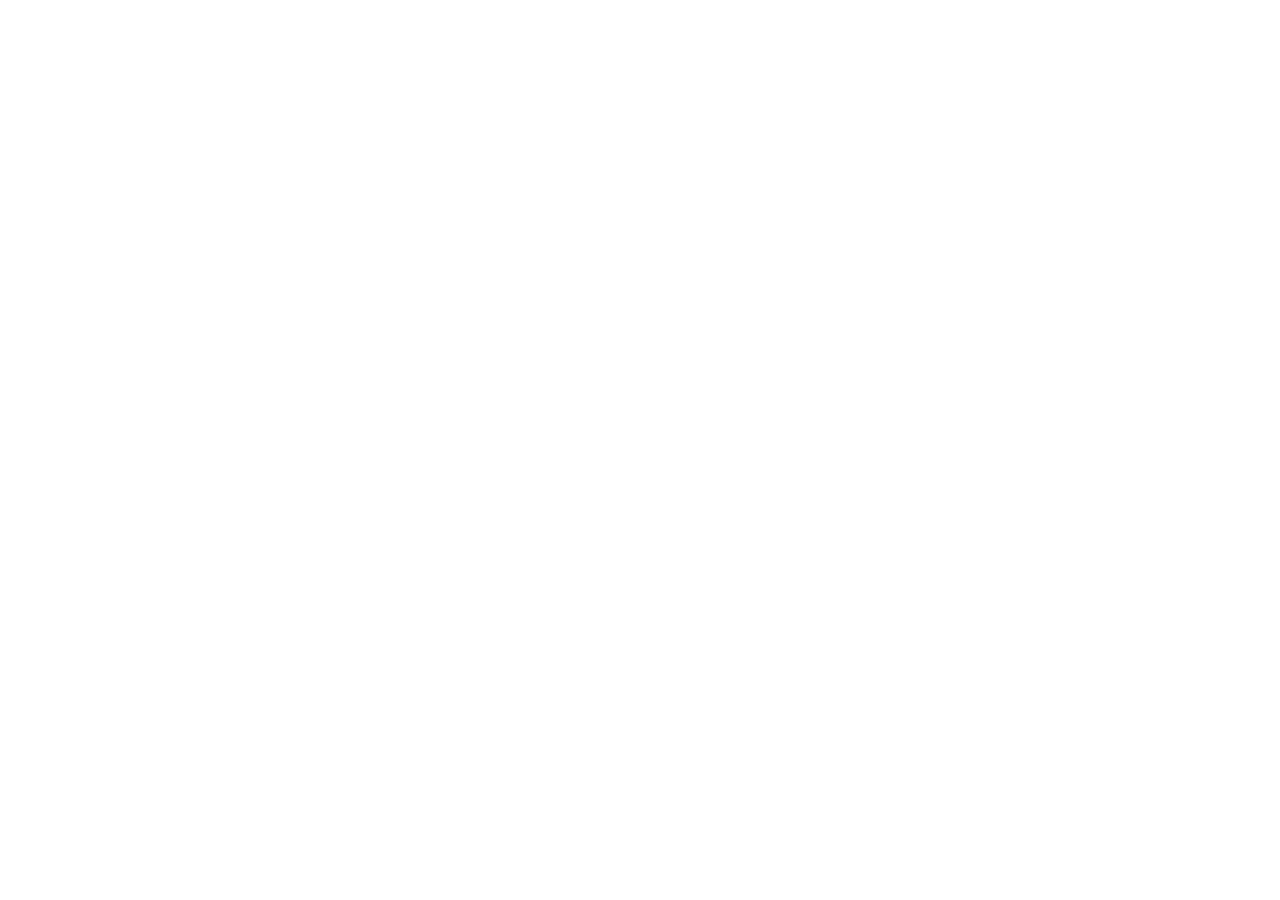
==== web/index.html @ 98d83a31 "create a test web" ====
<!DOCTYPE html>
<html lang="en">
<head>
    <meta charset="UTF-8">
    <meta name="viewport" content="width=device-width, initial-scale=1.0">
    <title>novel.test</title>
</head>
<body>
    <h1></h1>
</body>
</html>
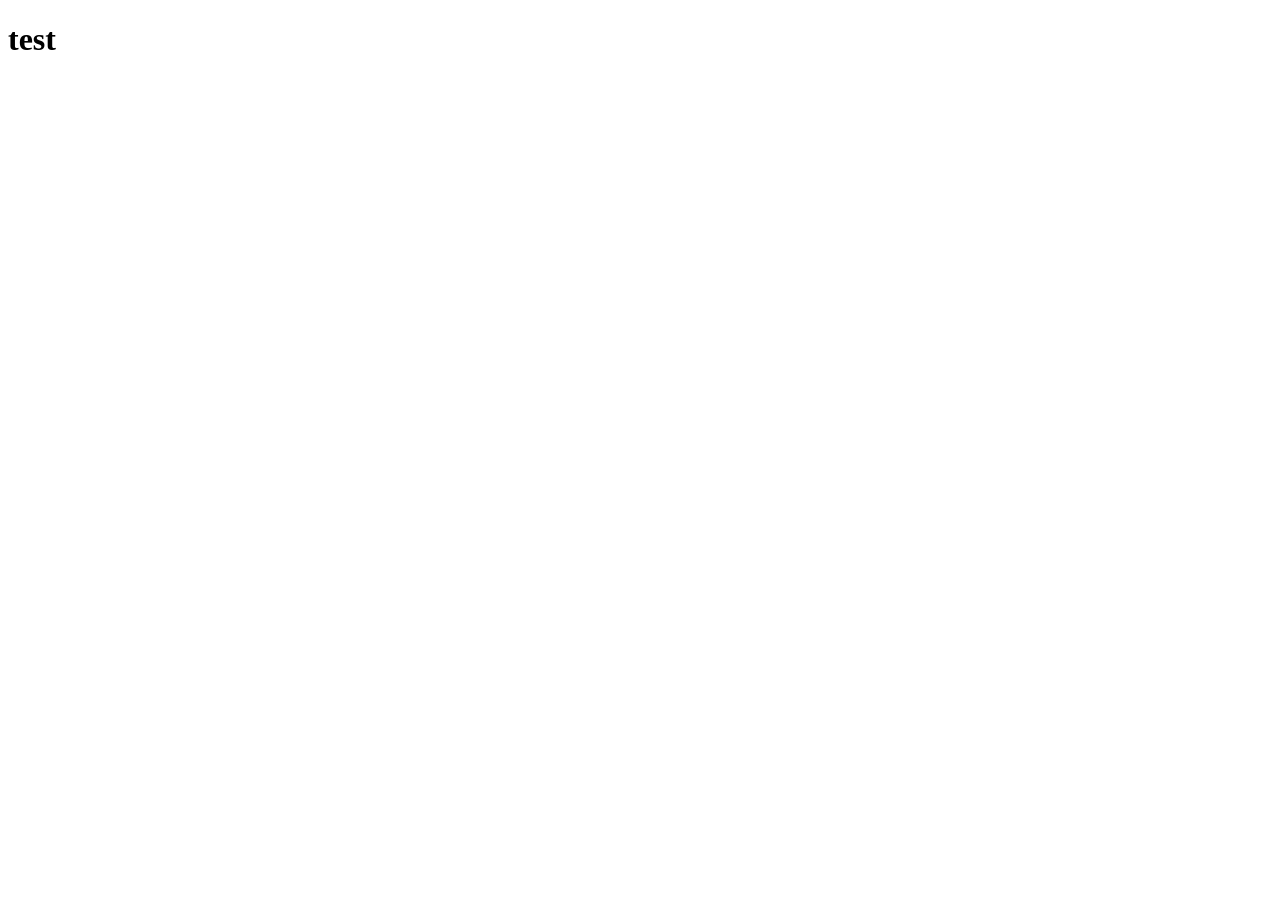
==== commit d6ad7f90: "create a test web" ====
--- a/web/index.html
+++ b/web/index.html
@@ -6,6 +6,6 @@
     <title>novel.test</title>
 </head>
 <body>
-    <h1></h1>
+    <h1>test</h1>
 </body>
 </html>
